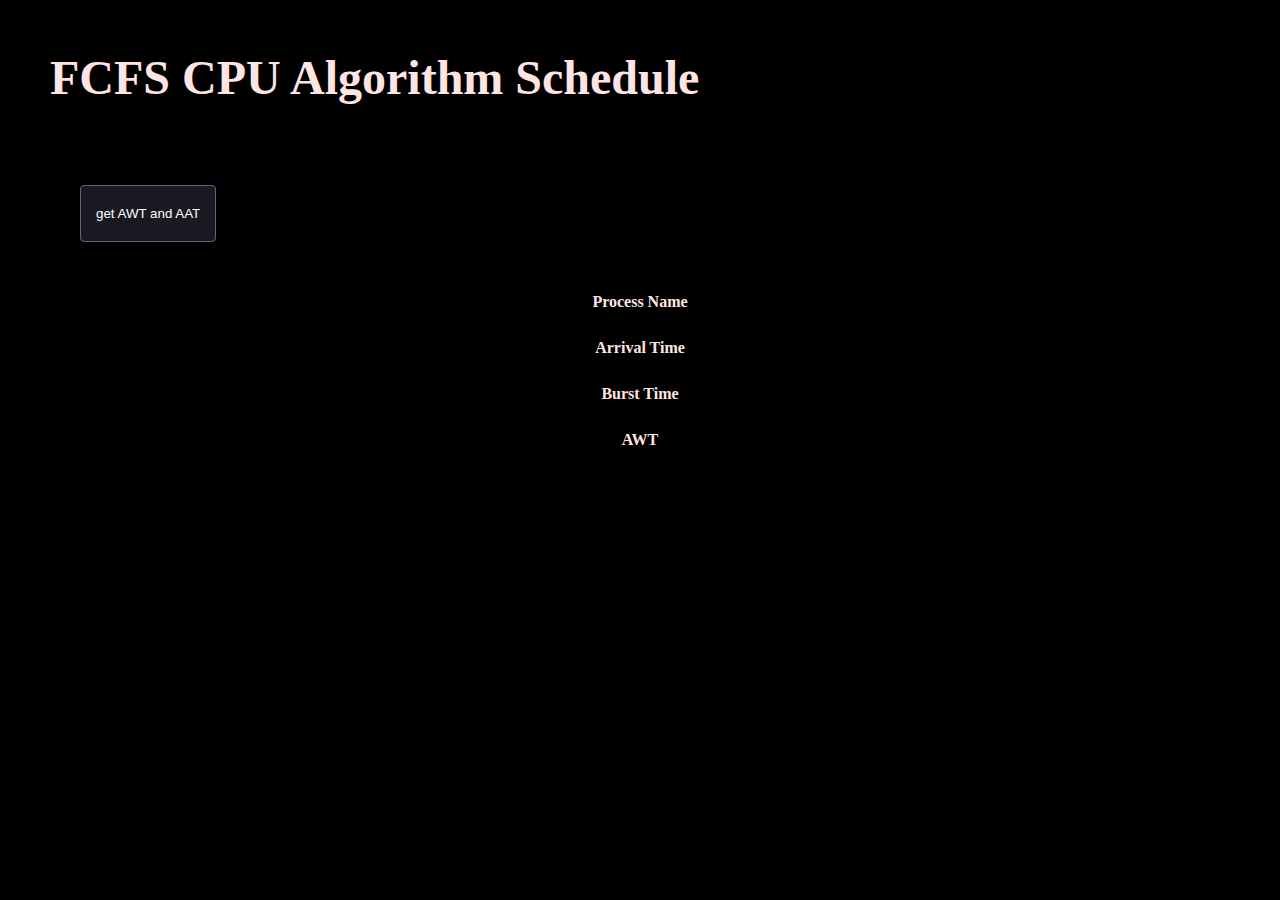
==== index.html @ 355bafbc "made it responsive" ====
<!DOCTYPE html>
<html lang="en">
  <head>
    <meta charset="UTF-8" />
    <meta name="viewport" content="width=device-width, initial-scale=1.0" />
    <link
      href="https://cdn.jsdelivr.net/npm/bootstrap@5.3.2/dist/css/bootstrap.min.css"
      rel="stylesheet"
      integrity="sha384-T3c6CoIi6uLrA9TneNEoa7RxnatzjcDSCmG1MXxSR1GAsXEV/Dwwykc2MPK8M2HN"
      crossorigin="anonymous"
    />
    <link rel="stylesheet" href="style.css" />
    <title>FCFS</title>
  </head>
  <body>
    <div class="container">
      <h1>FCFS CPU Algorithm Schedule</h1>
      <div class="containBtn d-flex justify-content-center">
      <button class="my-3">get AWT and AAT</button>
      </div>

      <h4 id="processNum"></h4>
      
      <h4 id="avgWt"></h4>
      <h4 id="avgTat"></h4>

<div class="row mt-5">
  <div class="col-3">
    <h4>Process Name</h4>
    <p id="processNames"></p>
  </div>

  <div class="col-3">
    <h4>Arrival Time</h4>
    <p id="arrivalTimes"></p>
  </div>

  <div class="col-3">
    <h4>Burst Time</h4>
    <p id="burstTimes"></p>
  </div>

  <div class="col-3">
    <h4>AWT</h4>
    <p id="awtValues"></p>
  </div>
</div>

    </div>
    <script src="app.js"></script>
  </body>
</html>
---- style.css ----
body{
  background-color: black;
  margin: 50px;
}

section{
  max-width: 700px;
}

h1{
  font-size: 48px;
  margin:50px 0;
}

h1, h2, h3, h4, h5, h6{
  color:mistyrose;
}

h5{
  font-family: 'Courier New', Courier, monospace;
}
p{
  color: beige;
  font-size: 28px;
  text-align: center;
}

button {
  border: 1px solid rgb(96, 101, 130);
  background-color: rgb(25, 26, 33);
  color:white;
  padding: 20px 15px;
  border-radius:4px;
  margin:30px;
  font-family: 'Gill Sans', 'Gill Sans MT', Calibri, 'Trebuchet MS', sans-serif;
}

.col-3{
  text-align: center;
}

@media (max-width: 800px) {
  h1 {
    margin: 0px 0px;
    font-size: 28px;
    line-height: 1.5;
    text-align: center;
  }
  h4{
    font-size: 12px;
  }
}
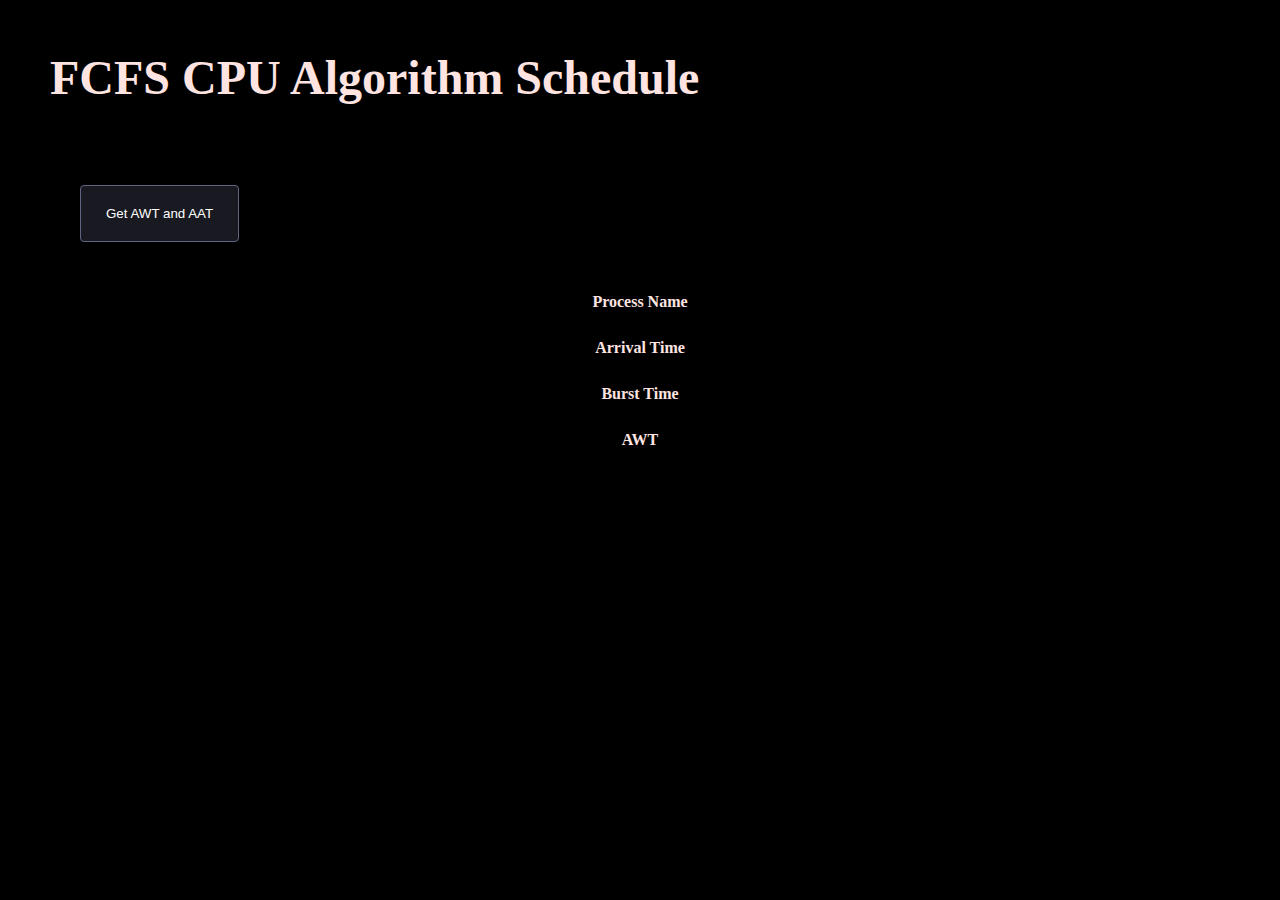
==== commit a35a4550: "fixed some styles on mobile" ====
--- a/index.html
+++ b/index.html
@@ -14,9 +14,9 @@
   </head>
   <body>
     <div class="container">
-      <h1>FCFS CPU Algorithm Schedule</h1>
+      <h1 class="mb-3">FCFS CPU Algorithm Schedule</h1>
       <div class="containBtn d-flex justify-content-center">
-      <button class="my-3">get AWT and AAT</button>
+      <button class="my-3">Get AWT and AAT</button>
       </div>
 
       <h4 id="processNum"></h4>
@@ -24,7 +24,7 @@
       <h4 id="avgWt"></h4>
       <h4 id="avgTat"></h4>
 
-<div class="row mt-5">
+<div class="row mt-5 align-items-center">
   <div class="col-3">
     <h4>Process Name</h4>
     <p id="processNames"></p>
--- a/style.css
+++ b/style.css
@@ -29,7 +29,7 @@
   border: 1px solid rgb(96, 101, 130);
   background-color: rgb(25, 26, 33);
   color:white;
-  padding: 20px 15px;
+  padding: 20px 25px;
   border-radius:4px;
   margin:30px;
   font-family: 'Gill Sans', 'Gill Sans MT', Calibri, 'Trebuchet MS', sans-serif;
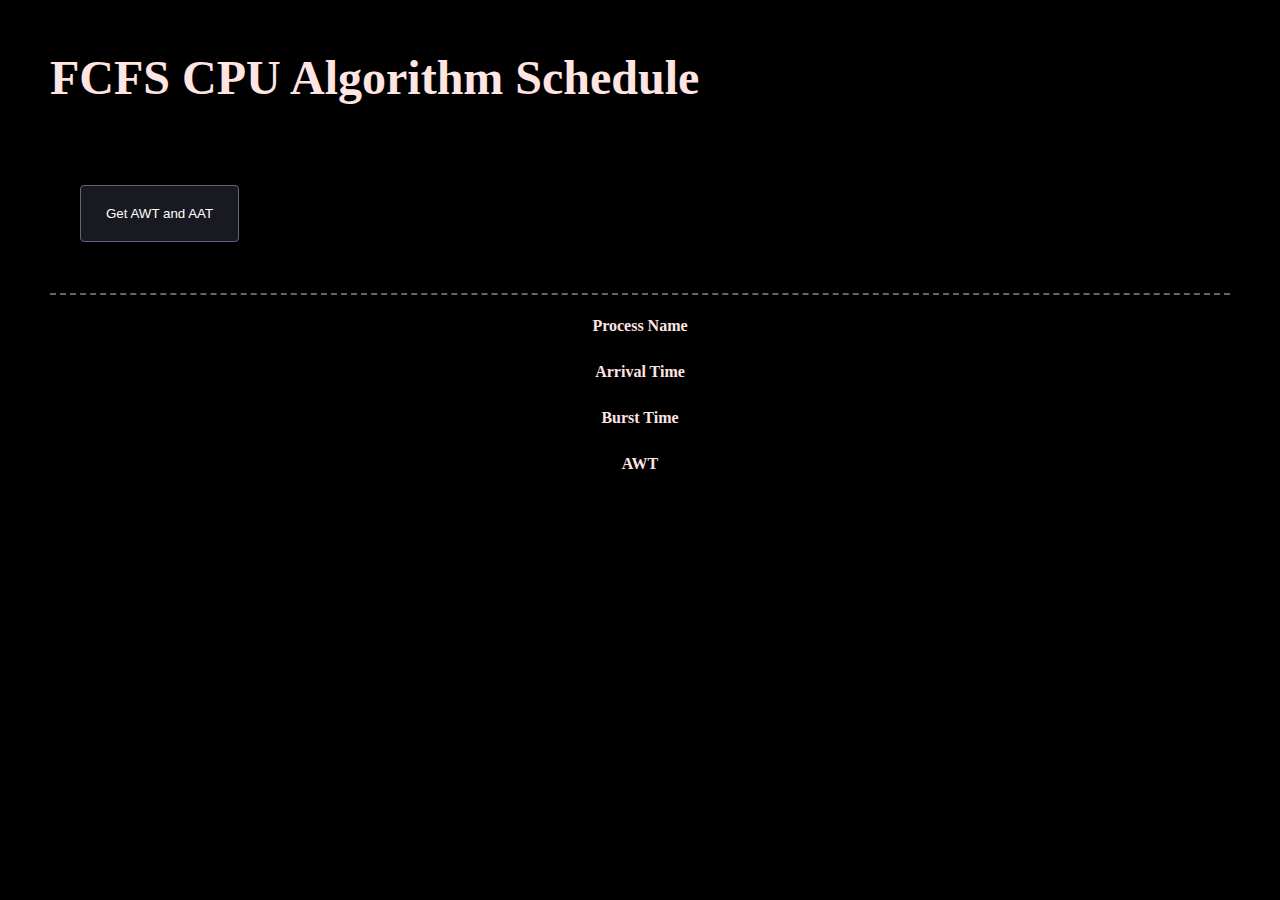
==== commit dba4a02a: "tweaked stylings on mobile" ====
--- a/index.html
+++ b/index.html
@@ -18,13 +18,13 @@
       <div class="containBtn d-flex justify-content-center">
       <button class="my-3">Get AWT and AAT</button>
       </div>
-
+      <div class="results my-3">
       <h4 id="processNum"></h4>
-      
       <h4 id="avgWt"></h4>
       <h4 id="avgTat"></h4>
-
-<div class="row mt-5 align-items-center">
+      </div>
+    <hr />
+<div class="row mt-4 align-items-end">
   <div class="col-3">
     <h4>Process Name</h4>
     <p id="processNames"></p>
--- a/style.css
+++ b/style.css
@@ -20,7 +20,7 @@
   font-family: 'Courier New', Courier, monospace;
 }
 p{
-  color: beige;
+  color: rgb(250, 249, 255);
   font-size: 28px;
   text-align: center;
 }
@@ -39,14 +39,25 @@
   text-align: center;
 }
 
+
+hr {
+  border: none;
+  border-top: 2px dashed rgb(134, 135, 139);
+  margin: 10px 0;
+  opacity: 75%; 
+}
+
 @media (max-width: 800px) {
   h1 {
     margin: 0px 0px;
-    font-size: 28px;
+    font-size: 24px;
     line-height: 1.5;
     text-align: center;
   }
+  p{
+    font-size: 18px;
+  }
   h4{
-    font-size: 12px;
+    font-size: 14px;
   }
 }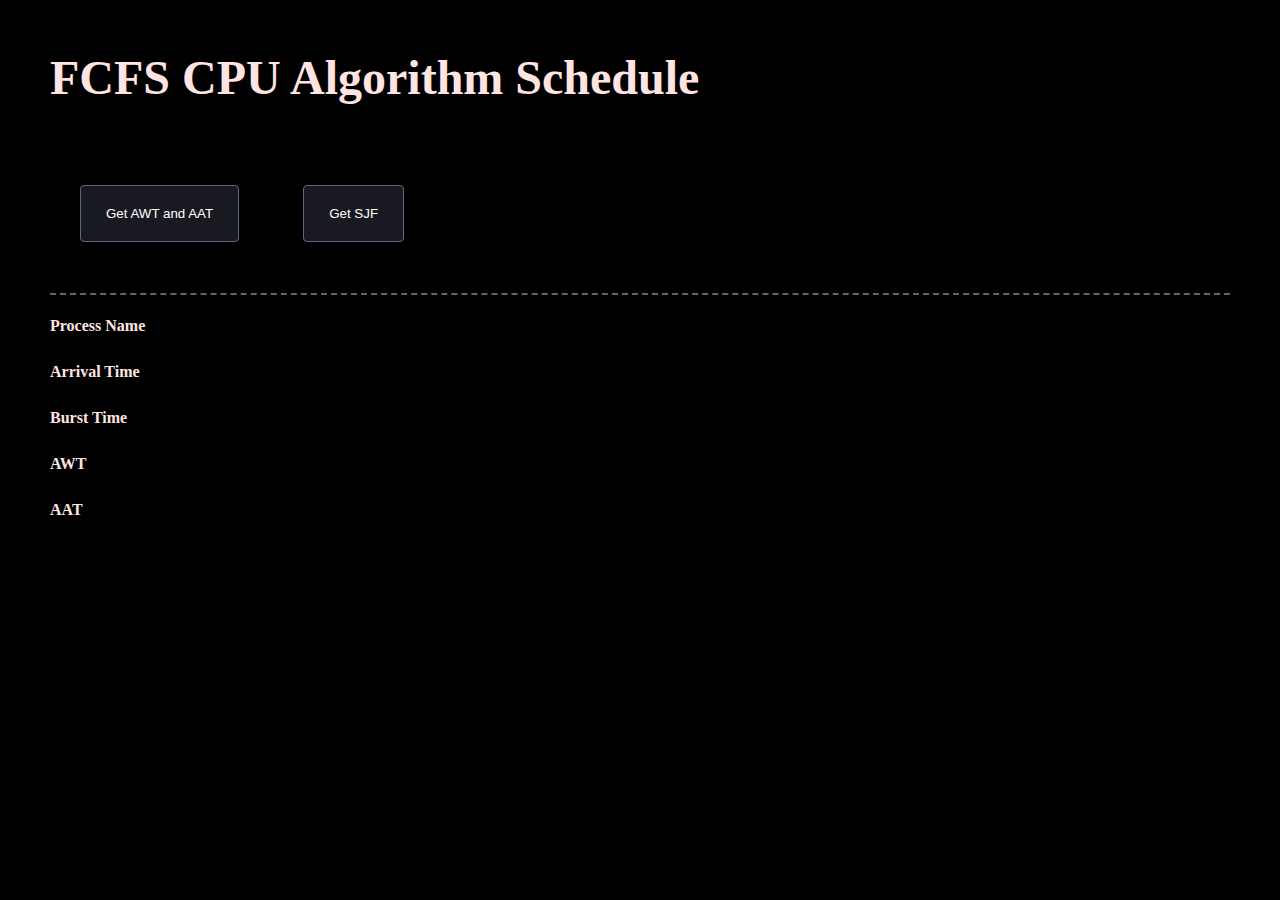
==== commit 1ded382e: "added SJF algorithm" ====
--- a/index.html
+++ b/index.html
@@ -17,6 +17,7 @@
       <h1 class="mb-3">FCFS CPU Algorithm Schedule</h1>
       <div class="containBtn d-flex justify-content-center">
       <button class="my-3">Get AWT and AAT</button>
+      <button class="buttonSjf">Get SJF</button>
       </div>
       <div class="results my-3">
       <h4 id="processNum"></h4>
@@ -25,24 +26,29 @@
       </div>
     <hr />
 <div class="row mt-4 align-items-end">
-  <div class="col-3">
+  <div class="col-2">
     <h4>Process Name</h4>
     <p id="processNames"></p>
   </div>
 
-  <div class="col-3">
+  <div class="col-2">
     <h4>Arrival Time</h4>
     <p id="arrivalTimes"></p>
   </div>
 
-  <div class="col-3">
+  <div class="col-2">
     <h4>Burst Time</h4>
     <p id="burstTimes"></p>
   </div>
 
-  <div class="col-3">
+  <div class="col-2">
     <h4>AWT</h4>
     <p id="awtValues"></p>
+  </div>
+  
+  <div class="col-2">
+    <h4>AAT</h4>
+    <p id="aatValues"></p>
   </div>
 </div>
 
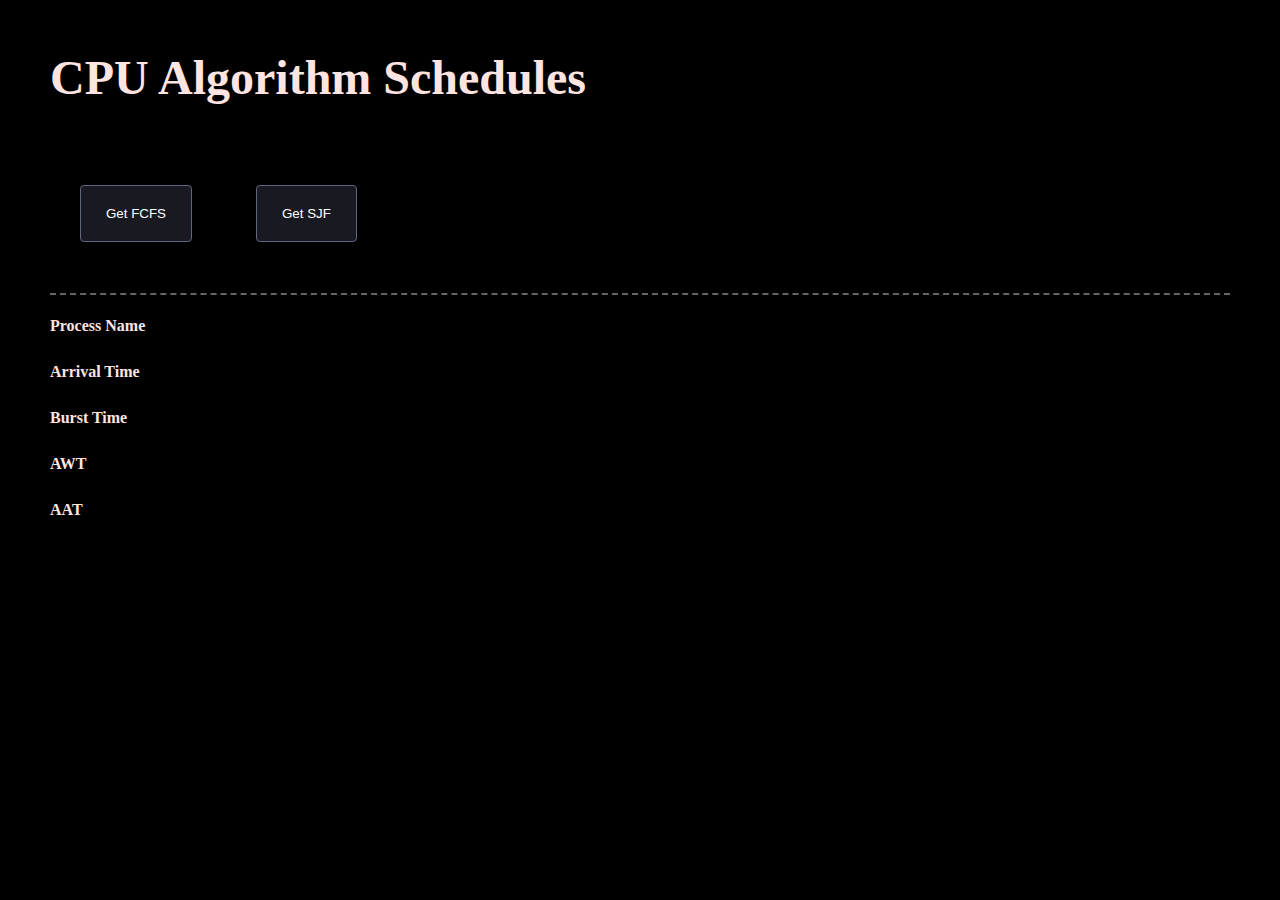
==== commit 9825bcbb: "updated html for sjf algorithm" ====
--- a/index.html
+++ b/index.html
@@ -14,9 +14,9 @@
   </head>
   <body>
     <div class="container">
-      <h1 class="mb-3">FCFS CPU Algorithm Schedule</h1>
+      <h1 class="mb-3">CPU Algorithm Schedules</h1>
       <div class="containBtn d-flex justify-content-center">
-      <button class="my-3">Get AWT and AAT</button>
+      <button>Get FCFS</button>
       <button class="buttonSjf">Get SJF</button>
       </div>
       <div class="results my-3">
